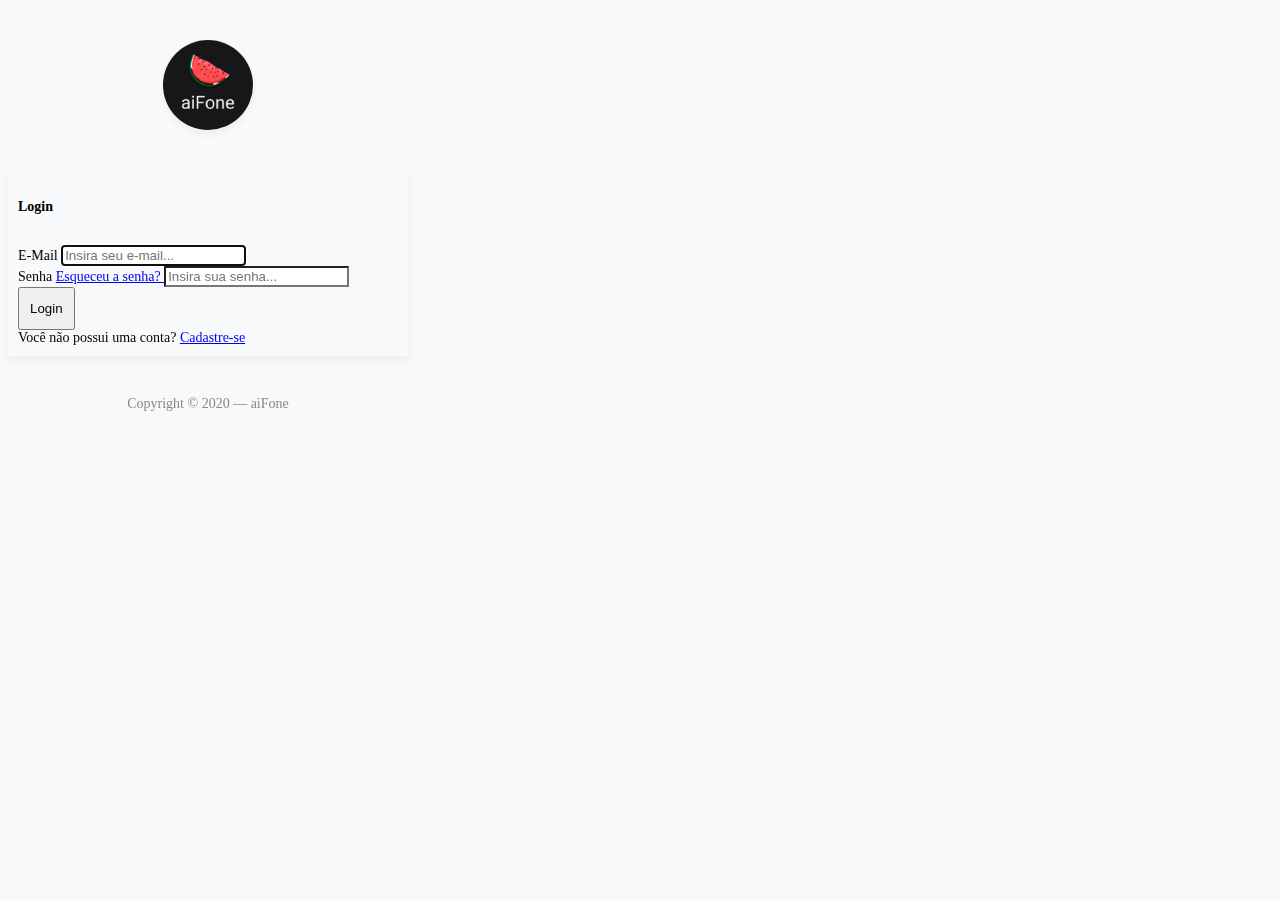
==== src/pages/Login/index.html @ 61e28641 "chore: login" ====
<!DOCTYPE html>
<html>
  <head>
    <meta charset="utf-8" />
    <meta name="author" content="Henrique Olivo Antonio" />
    <meta name="viewport" content="width=device-width,initial-scale=1" />
    <title>aiFone</title>
    <link
      rel="stylesheet"
      href="https://cdn.jsdelivr.net/npm/bootstrap@4.5.3/dist/css/bootstrap.min.css"
      integrity="sha384-TX8t27EcRE3e/ihU7zmQxVncDAy5uIKz4rEkgIXeMed4M0jlfIDPvg6uqKI2xXr2"
      crossorigin="anonymous"
    />
    <link rel="stylesheet" type="text/css" href="./styles.css" />
    <link rel="shortcut icon" href="../../assets/icone.png" />
  </head>
  <body class="my-login-page">
    <section class="h-100">
      <div class="container h-100">
        <div class="row justify-content-md-center h-100">
          <div class="card-wrapper">
            <div class="brand">
              <img src="../../assets/icone.png" />
            </div>
            <div class="card fat">
              <div class="card-body">
                <h4 class="card-title">Login</h4>
                <form action="logando" method="POST">
                  <p></p>
                  <div class="form-group">
                    <label for="cid">E-Mail</label>

                    <input
                      type="text"
                      class="form-control border-secondary"
                      min="5"
                      value=""
                      required
                      placeholder="Insira seu e-mail..."
                      autofocus
                    />
                  </div>

                  <div class="form-group">
                    <label for="senha"
                      >Senha
                      <a href="esqueci" class="float-right text-secondary">
                        Esqueceu a senha?
                      </a>
                    </label>
                    <input
                      type="password"
                      class="form-control border-secondary"
                      placeholder="Insira sua senha..."
                    />
                  </div>

                  <div class="form-group no-margin">
                    <button type="submit" class="btn btn-danger btn-block">
                      Login
                    </button>
                  </div>
                  <div class="margin-top20 text-center">
                    Você não possui uma conta?
                    <a href="cadastro" class="cadastro text-danger">
                      Cadastre-se
                    </a>
                  </div>
                </form>
              </div>
            </div>
            <div class="footer">Copyright &copy; 2020 &mdash; aiFone</div>
          </div>
        </div>
      </div>
    </section>
  </body>
</html>
---- src/pages/Login/styles.css ----
.my-login-page {
  background-color: #f7f9fb;
  font-size: 14px;
}

.my-login-page .brand {
  width: 90px;
  height: 90px;
  overflow: hidden;
  border-radius: 50%;
  margin: 0 auto;
  margin: 40px auto;
  box-shadow: 0 4px 8px rgba(0, 0, 0, 0.05);
  position: relative;
  z-index: 1;
}

.my-login-page .brand img {
  width: 100%;
}

.my-login-page .card-wrapper {
  width: 400px;
}

.my-login-page .card {
  border-color: transparent;
  box-shadow: 0 4px 8px rgba(0, 0, 0, 0.05);
}

.my-login-page .card.fat {
  padding: 10px;
}

.my-login-page .card .card-title {
  margin-bottom: 30px;
}

.my-login-page .form-control {
  border-width: 2.3px;
}

.my-login-page .form-group label {
  width: 100%;
}

.my-login-page .btn.btn-block {
  padding: 12px 10px;
}

.my-login-page .footer {
  margin: 40px 0;
  color: #888;
  text-align: center;
}

@media screen and (max-width: 425px) {
  .my-login-page .card-wrapper {
    width: 90%;
    margin: 0 auto;
  }
}

@media screen and (max-width: 320px) {
  .my-login-page .card.fat {
    padding: 0;
  }

  .my-login-page .card.fat .card-body {
    padding: 15px;
  }
}
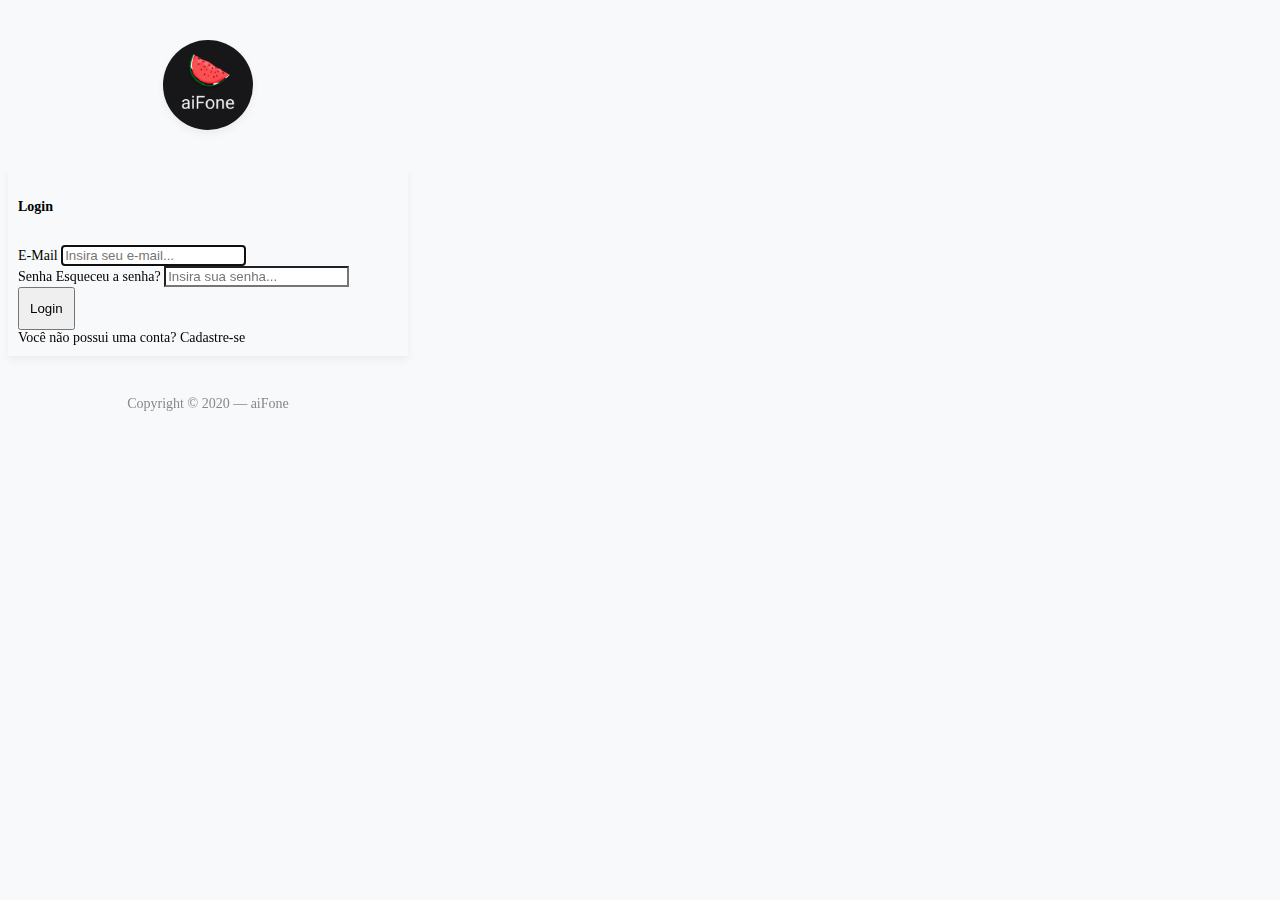
==== commit 4cb0a173: "chore: more products" ====
--- a/src/pages/Login/index.html
+++ b/src/pages/Login/index.html
@@ -2,7 +2,6 @@
 <html>
   <head>
     <meta charset="utf-8" />
-    <meta name="author" content="Henrique Olivo Antonio" />
     <meta name="viewport" content="width=device-width,initial-scale=1" />
     <title>aiFone</title>
     <link
@@ -20,7 +19,9 @@
         <div class="row justify-content-md-center h-100">
           <div class="card-wrapper">
             <div class="brand">
-              <img src="../../assets/icone.png" />
+              <a href="../Home">
+                <img src="../../assets/icone.png" />
+              </a>
             </div>
             <div class="card fat">
               <div class="card-body">
@@ -28,7 +29,7 @@
                 <form action="logando" method="POST">
                   <p></p>
                   <div class="form-group">
-                    <label for="cid">E-Mail</label>
+                    <label for="email">E-Mail</label>
 
                     <input
                       type="text"
@@ -44,7 +45,7 @@
                   <div class="form-group">
                     <label for="senha"
                       >Senha
-                      <a href="esqueci" class="float-right text-secondary">
+                      <a href="#" class="float-right text-secondary">
                         Esqueceu a senha?
                       </a>
                     </label>
@@ -62,7 +63,7 @@
                   </div>
                   <div class="margin-top20 text-center">
                     Você não possui uma conta?
-                    <a href="cadastro" class="cadastro text-danger">
+                    <a href="../SignUp" class="cadastro text-danger">
                       Cadastre-se
                     </a>
                   </div>
--- a/src/pages/Login/styles.css
+++ b/src/pages/Login/styles.css
@@ -13,6 +13,8 @@
   box-shadow: 0 4px 8px rgba(0, 0, 0, 0.05);
   position: relative;
   z-index: 1;
+  text-decoration: none;
+  color: inherit;
 }
 
 .my-login-page .brand img {
@@ -70,3 +72,8 @@
     padding: 15px;
   }
 }
+
+a {
+  text-decoration: none;
+  color: inherit;
+}
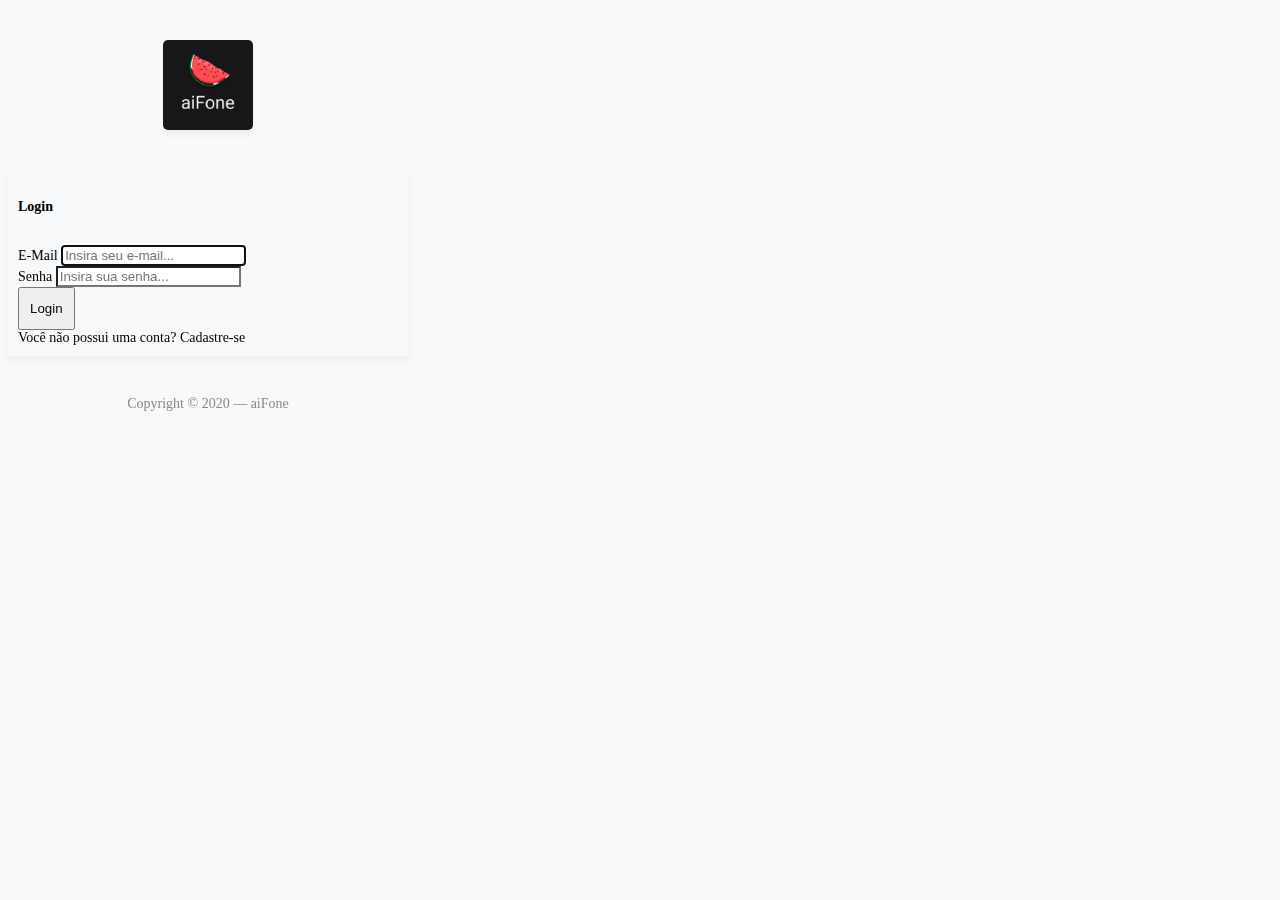
==== commit f7cb1e4f: "chore: cart" ====
--- a/src/pages/Login/index.html
+++ b/src/pages/Login/index.html
@@ -26,7 +26,7 @@
             <div class="card fat">
               <div class="card-body">
                 <h4 class="card-title">Login</h4>
-                <form action="logando" method="POST">
+                <form action="../Home/">
                   <p></p>
                   <div class="form-group">
                     <label for="email">E-Mail</label>
@@ -43,13 +43,9 @@
                   </div>
 
                   <div class="form-group">
-                    <label for="senha"
-                      >Senha
-                      <a href="#" class="float-right text-secondary">
-                        Esqueceu a senha?
-                      </a>
-                    </label>
+                    <label for="senha">Senha </label>
                     <input
+                      required
                       type="password"
                       class="form-control border-secondary"
                       placeholder="Insira sua senha..."
@@ -57,7 +53,7 @@
                   </div>
 
                   <div class="form-group no-margin">
-                    <button type="submit" class="btn btn-danger btn-block">
+                    <button type="submit" class="btn btn-dark btn-block">
                       Login
                     </button>
                   </div>
--- a/src/pages/Login/styles.css
+++ b/src/pages/Login/styles.css
@@ -7,7 +7,6 @@
   width: 90px;
   height: 90px;
   overflow: hidden;
-  border-radius: 50%;
   margin: 0 auto;
   margin: 40px auto;
   box-shadow: 0 4px 8px rgba(0, 0, 0, 0.05);
@@ -19,6 +18,7 @@
 
 .my-login-page .brand img {
   width: 100%;
+  border-radius: 5px;
 }
 
 .my-login-page .card-wrapper {
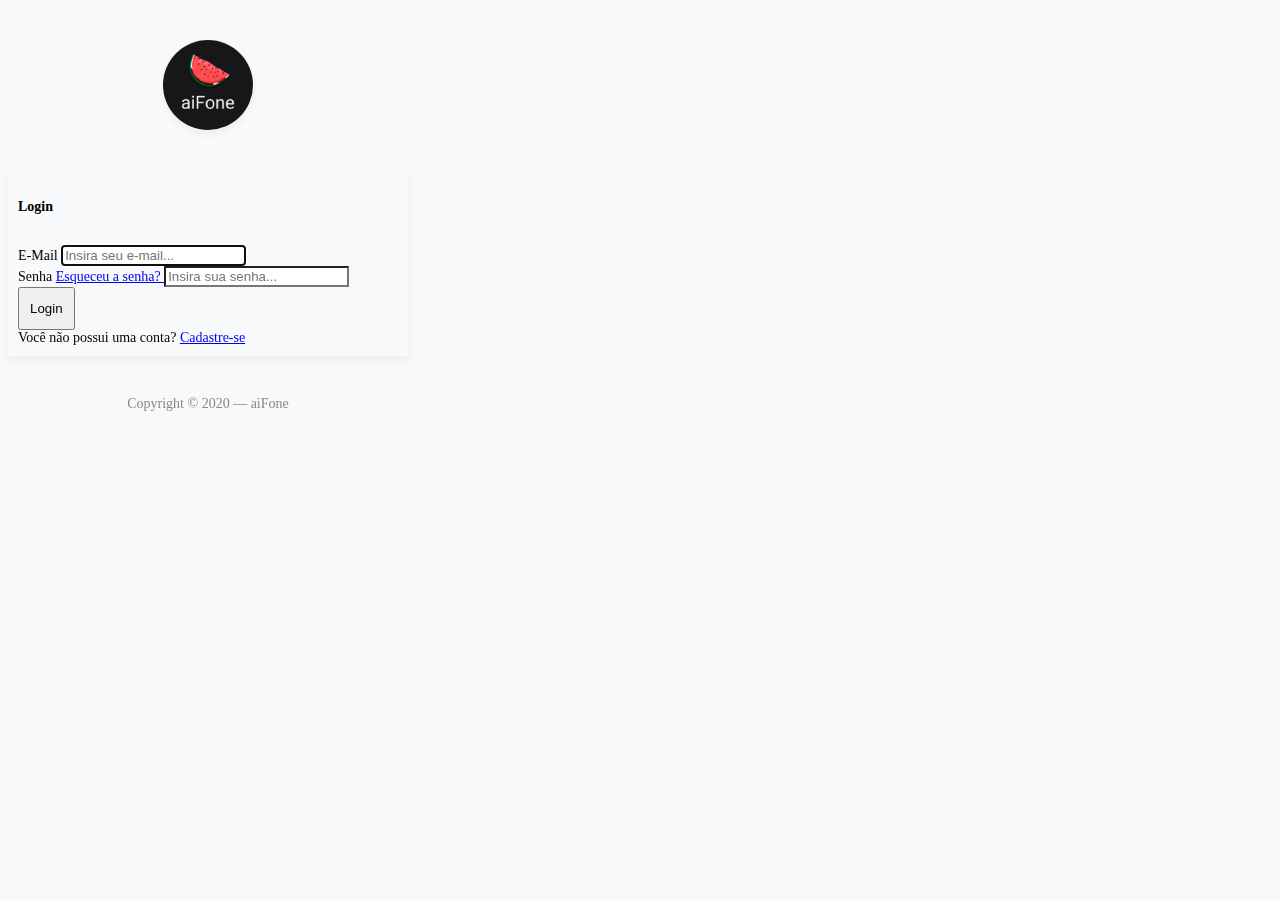
==== commit e2a22008: "Merge pull request #2 from henriqueantonio/login" ====
--- a/src/pages/Login/index.html
+++ b/src/pages/Login/index.html
@@ -19,17 +19,15 @@
         <div class="row justify-content-md-center h-100">
           <div class="card-wrapper">
             <div class="brand">
-              <a href="../Home">
-                <img src="../../assets/icone.png" />
-              </a>
+              <img src="../../assets/icone.png" />
             </div>
             <div class="card fat">
               <div class="card-body">
                 <h4 class="card-title">Login</h4>
-                <form action="../Home/">
+                <form action="logando" method="POST">
                   <p></p>
                   <div class="form-group">
-                    <label for="email">E-Mail</label>
+                    <label for="cid">E-Mail</label>
 
                     <input
                       type="text"
@@ -43,9 +41,13 @@
                   </div>
 
                   <div class="form-group">
-                    <label for="senha">Senha </label>
+                    <label for="senha"
+                      >Senha
+                      <a href="esqueci" class="float-right text-secondary">
+                        Esqueceu a senha?
+                      </a>
+                    </label>
                     <input
-                      required
                       type="password"
                       class="form-control border-secondary"
                       placeholder="Insira sua senha..."
@@ -53,13 +55,13 @@
                   </div>
 
                   <div class="form-group no-margin">
-                    <button type="submit" class="btn btn-dark btn-block">
+                    <button type="submit" class="btn btn-danger btn-block">
                       Login
                     </button>
                   </div>
                   <div class="margin-top20 text-center">
                     Você não possui uma conta?
-                    <a href="../SignUp" class="cadastro text-danger">
+                    <a href="cadastro" class="cadastro text-danger">
                       Cadastre-se
                     </a>
                   </div>
--- a/src/pages/Login/styles.css
+++ b/src/pages/Login/styles.css
@@ -7,18 +7,16 @@
   width: 90px;
   height: 90px;
   overflow: hidden;
+  border-radius: 50%;
   margin: 0 auto;
   margin: 40px auto;
   box-shadow: 0 4px 8px rgba(0, 0, 0, 0.05);
   position: relative;
   z-index: 1;
-  text-decoration: none;
-  color: inherit;
 }
 
 .my-login-page .brand img {
   width: 100%;
-  border-radius: 5px;
 }
 
 .my-login-page .card-wrapper {
@@ -72,8 +70,3 @@
     padding: 15px;
   }
 }
-
-a {
-  text-decoration: none;
-  color: inherit;
-}
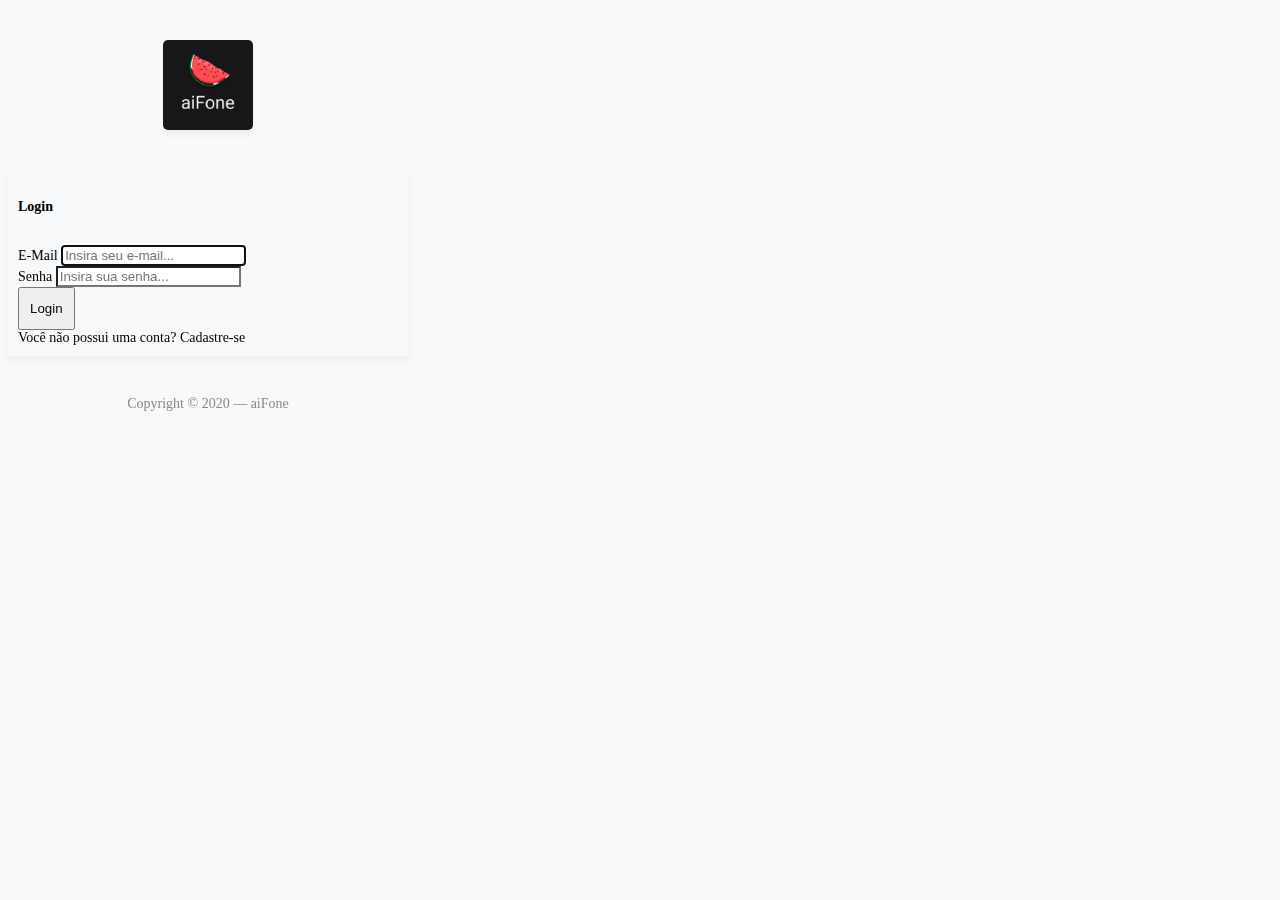
==== commit 8c46a715: "Merge pull request #5 from henriqueantonio/cart" ====
--- a/src/pages/Login/index.html
+++ b/src/pages/Login/index.html
@@ -19,15 +19,17 @@
         <div class="row justify-content-md-center h-100">
           <div class="card-wrapper">
             <div class="brand">
-              <img src="../../assets/icone.png" />
+              <a href="../Home">
+                <img src="../../assets/icone.png" />
+              </a>
             </div>
             <div class="card fat">
               <div class="card-body">
                 <h4 class="card-title">Login</h4>
-                <form action="logando" method="POST">
+                <form action="../Home/">
                   <p></p>
                   <div class="form-group">
-                    <label for="cid">E-Mail</label>
+                    <label for="email">E-Mail</label>
 
                     <input
                       type="text"
@@ -41,13 +43,9 @@
                   </div>
 
                   <div class="form-group">
-                    <label for="senha"
-                      >Senha
-                      <a href="esqueci" class="float-right text-secondary">
-                        Esqueceu a senha?
-                      </a>
-                    </label>
+                    <label for="senha">Senha </label>
                     <input
+                      required
                       type="password"
                       class="form-control border-secondary"
                       placeholder="Insira sua senha..."
@@ -55,13 +53,13 @@
                   </div>
 
                   <div class="form-group no-margin">
-                    <button type="submit" class="btn btn-danger btn-block">
+                    <button type="submit" class="btn btn-dark btn-block">
                       Login
                     </button>
                   </div>
                   <div class="margin-top20 text-center">
                     Você não possui uma conta?
-                    <a href="cadastro" class="cadastro text-danger">
+                    <a href="../SignUp" class="cadastro text-danger">
                       Cadastre-se
                     </a>
                   </div>
--- a/src/pages/Login/styles.css
+++ b/src/pages/Login/styles.css
@@ -7,16 +7,18 @@
   width: 90px;
   height: 90px;
   overflow: hidden;
-  border-radius: 50%;
   margin: 0 auto;
   margin: 40px auto;
   box-shadow: 0 4px 8px rgba(0, 0, 0, 0.05);
   position: relative;
   z-index: 1;
+  text-decoration: none;
+  color: inherit;
 }
 
 .my-login-page .brand img {
   width: 100%;
+  border-radius: 5px;
 }
 
 .my-login-page .card-wrapper {
@@ -70,3 +72,8 @@
     padding: 15px;
   }
 }
+
+a {
+  text-decoration: none;
+  color: inherit;
+}
